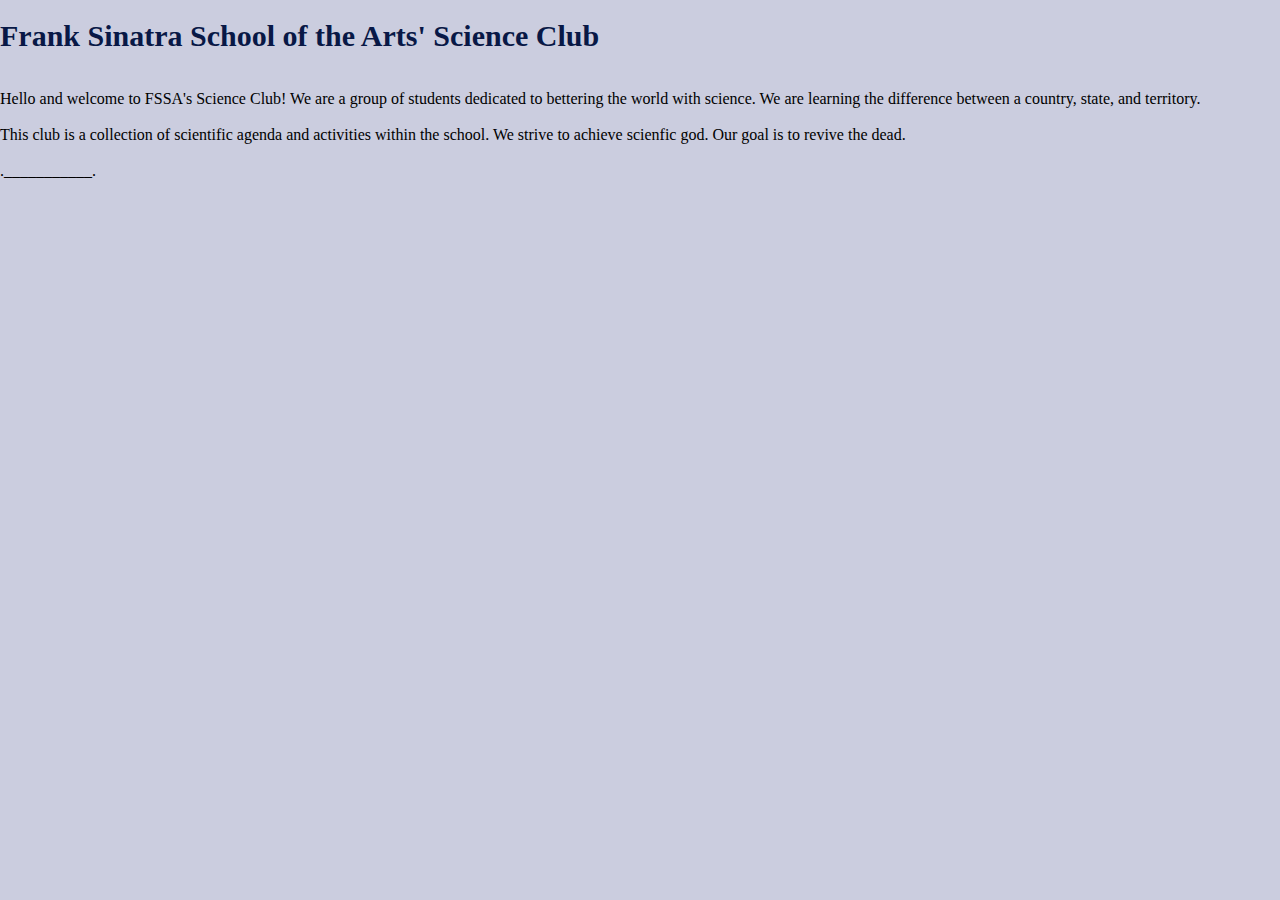
==== index.html @ 08cb80f1 "updated style sheet" ====
<!DOCTYPE html>
<html>

<head>
	<link rel = "stylesheet" href = "style.css"/>
	<title> FSSA's Science Club </title>
</head>

	<h1> Frank Sinatra School of the Arts' Science Club </h1>

<body>
	<br><p1> Hello and welcome to FSSA's Science Club! We are a group of students dedicated to bettering the world with science. We are learning the difference between a country, state, and territory. </p1></br>

	<br><p2> This club is a collection of scientific agenda and activities within the school. We strive to achieve scienfic god. Our goal is to revive the dead. </p2></br>

	<br><p3> .___________. </p3></br>

</body>

</html>
---- style.css ----
/* BASIC TEXT/BODY FORMATTING*/
h1 { font-family: Didot, "Didot LT STD", "Hoefler Text", Garamond, "Times New Roman", serif; 
    font-size: 30px; 
    color: #081846;
    font-style: normal; 
    font-variant: normal; 
    font-weight: bold; 
    line-height: 32px;} 

h2 { font-family: Didot, "Didot LT STD", "Hoefler Text", Garamond, "Times New Roman", serif; 
    font-size: 18px; 
    color: #133a5f;
    font-style: normal; 
    font-variant: normal; 
    font-weight: normal; 
    line-height: 26px;} 
    
body { 
    margin: 0;
    font-family: Didot, "Didot LT STD", "Hoefler Text", Garamond, "Times New Roman", serif;
    font-size: 16 px;
    background:#cbcddf;
    }

/* HEADER FORMATTING */
.header {
        overflow: hidden;
        background-color: #0a2368;
        padding: 20px 10px;
        }
.header a {
        float: left;
        color: #a2b9f7;
        text-align: center;
        padding: 12px;
        text-decoration: none;
        font-size: 18px; 
        line-height: 25px;
        border-radius: 4px;
        } 

.header a.logo {
font-size: 25px;
font-weight: bold;
}

.header a:hover {
background-color: #ddd;
color: black;
}

.header a.active {
background-color: #000000;
color: white;
}

.header-right {
float: right;
}

@media screen and (max-width: 500px) {
.header a {
    float: none;
    display: block;
    text-align: left;
}

.header-right {
    float: none;
}
}

html {
    scroll-behavior: smooth;
  }
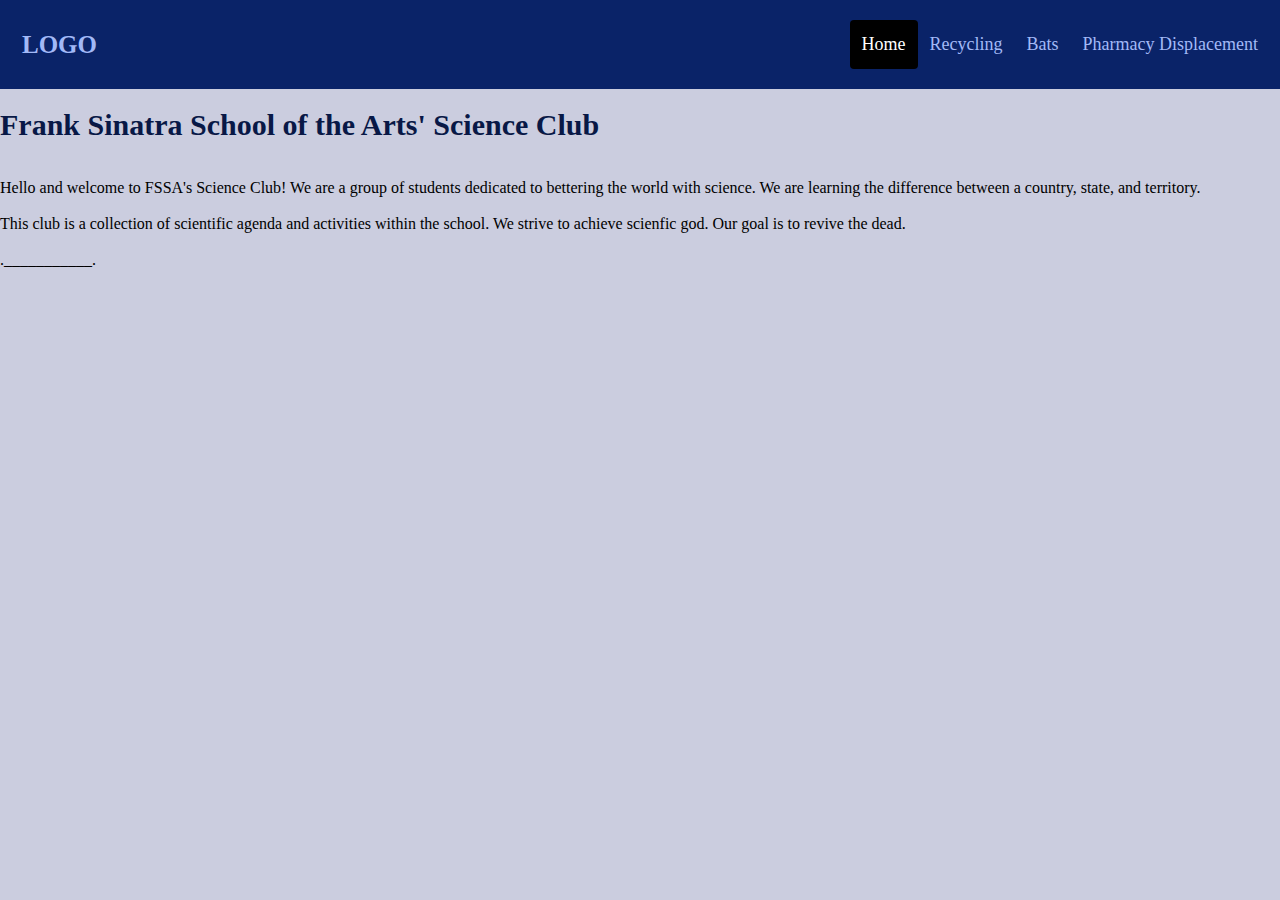
==== commit 4ed0c14a: "Update index.html" ====
--- a/index.html
+++ b/index.html
@@ -5,10 +5,19 @@
 	<link rel = "stylesheet" href = "style.css"/>
 	<title> FSSA's Science Club </title>
 </head>
+<body>
+	<div class="header">
+		<a href="#default" class="logo">LOGO</a>
+		<div class="header-right">
+		<a class="active" href="index.html">Home</a>
+		<a href="recycle.html">Recycling</a>
+		<a href="bat.html">Bats</a>
+		<a href="pharmacy.html">Pharmacy Displacement</a>
+		</div>
+        </div>
 
 	<h1> Frank Sinatra School of the Arts' Science Club </h1>
 
-<body>
 	<br><p1> Hello and welcome to FSSA's Science Club! We are a group of students dedicated to bettering the world with science. We are learning the difference between a country, state, and territory. </p1></br>
 
 	<br><p2> This club is a collection of scientific agenda and activities within the school. We strive to achieve scienfic god. Our goal is to revive the dead. </p2></br>
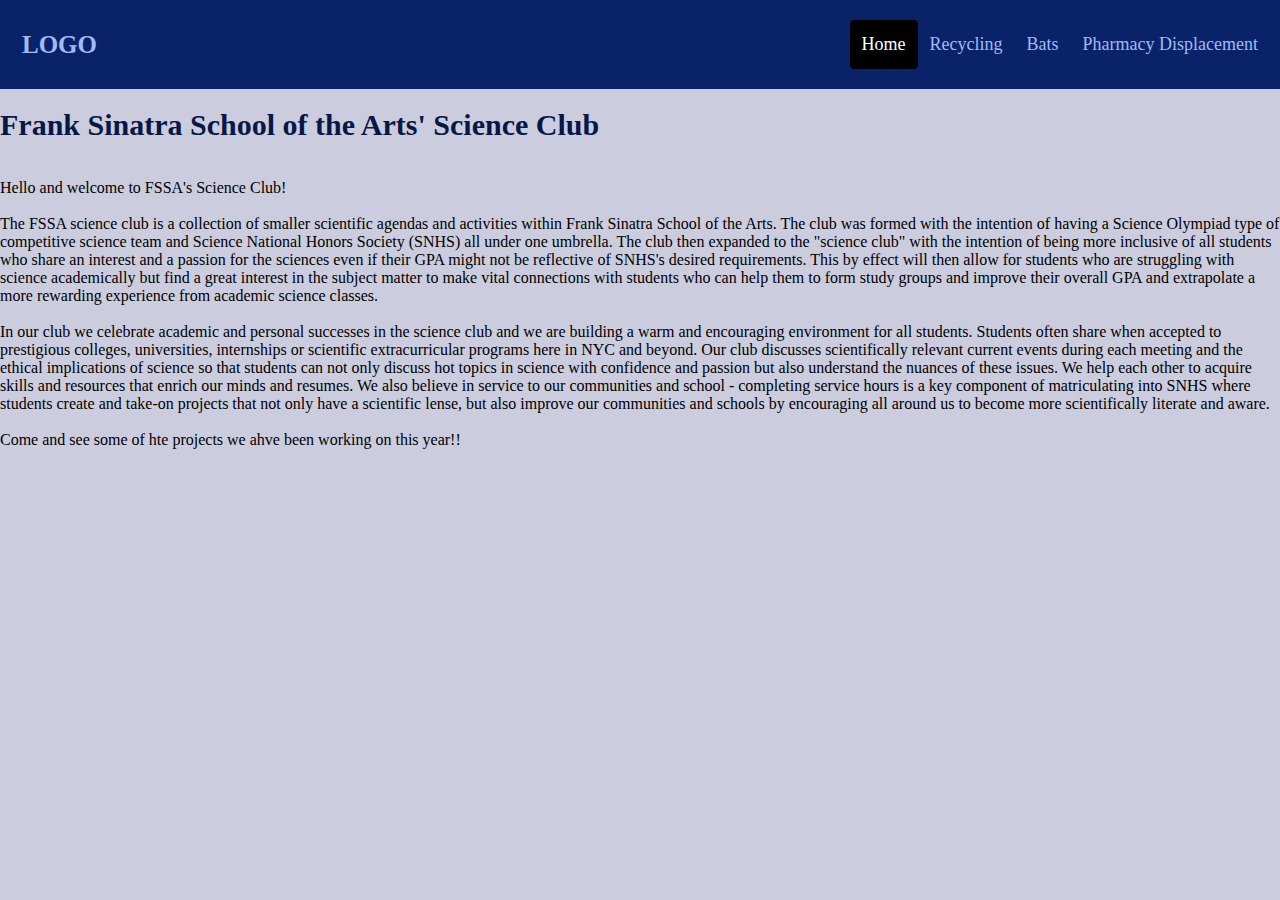
==== commit fb47831d: "Update index.html" ====
--- a/index.html
+++ b/index.html
@@ -18,11 +18,13 @@
 
 	<h1> Frank Sinatra School of the Arts' Science Club </h1>
 
-	<br><p1> Hello and welcome to FSSA's Science Club! We are a group of students dedicated to bettering the world with science. We are learning the difference between a country, state, and territory. </p1></br>
+	<br><p1> Hello and welcome to FSSA's Science Club! </p1></br>
 
-	<br><p2> This club is a collection of scientific agenda and activities within the school. We strive to achieve scienfic god. Our goal is to revive the dead. </p2></br>
+	<br><p2> The FSSA science club is a collection of smaller scientific agendas and activities within Frank Sinatra School of the Arts. The club was formed with the intention of having a Science Olympiad type of competitive science team and Science National Honors Society (SNHS) all under one umbrella. The club then expanded to the "science club" with the intention of being more inclusive of all students who share an interest and a passion for the sciences even if their GPA might not be reflective of SNHS's desired requirements. This by effect will then allow for students who are struggling with science academically but find a great interest in the subject matter to make vital connections with students who can help them to form study groups and improve their overall GPA and extrapolate a more rewarding experience from academic science classes. </p2><br>
 
-	<br><p3> .___________. </p3></br>
+	<br><p3> In our club we celebrate academic and personal successes in the science club and we are building a warm and encouraging environment for all students. Students often share when accepted to prestigious colleges, universities, internships or scientific extracurricular programs here in NYC and beyond. Our club discusses scientifically relevant current events during each meeting and the ethical implications of science so that students can not only discuss hot topics in science with confidence and passion but also understand the nuances of these issues. We help each other to acquire skills and resources that enrich our minds and resumes. We also believe in service to our communities and school - completing service hours is a key component of matriculating into SNHS where students create and take-on projects that not only have a scientific lense, but also improve our communities and schools by encouraging all around us to become more scientifically literate and aware. </p3></br>
+
+	<br><p4> Come and see some of hte projects we ahve been working on this year!! </p4></br>
 
 </body>
 
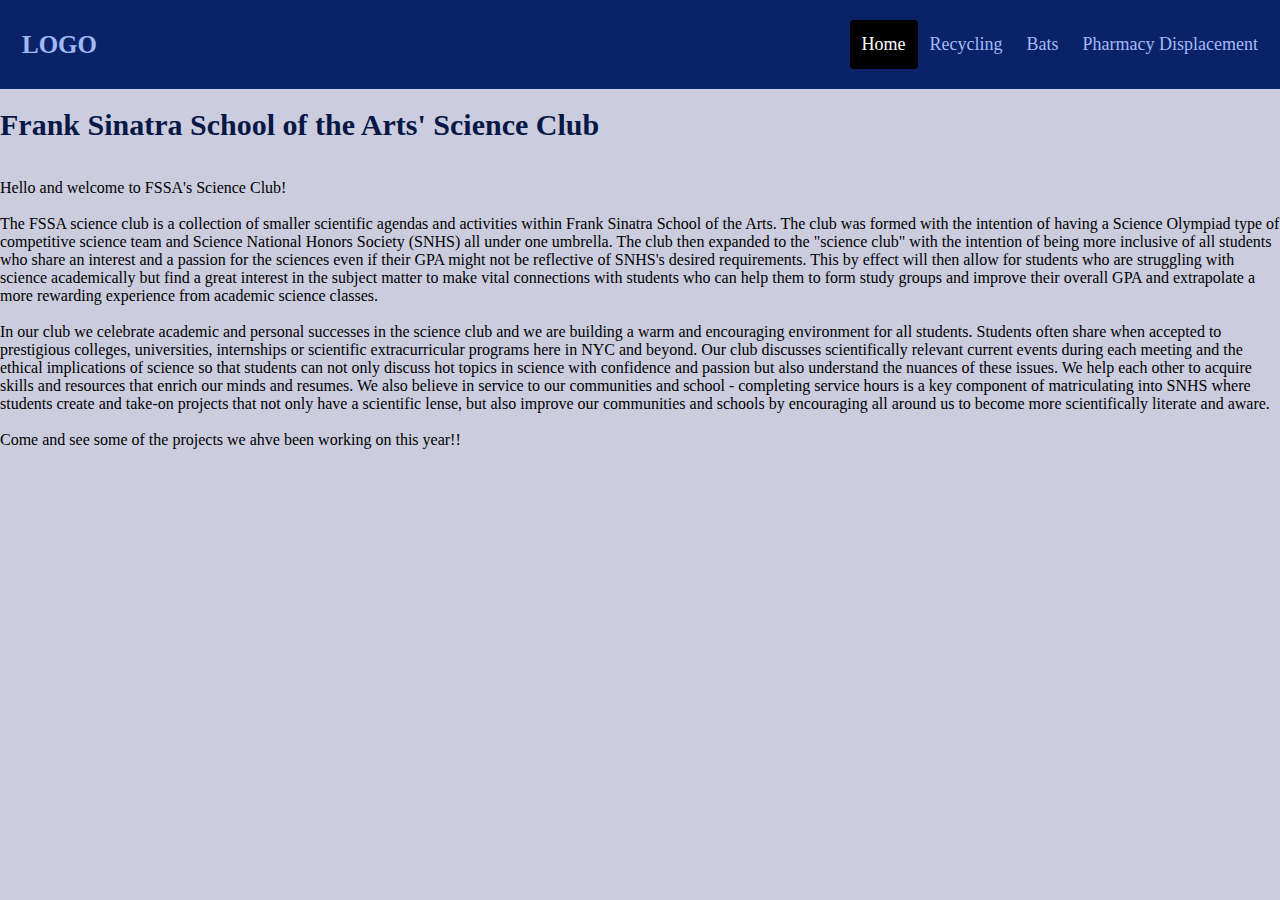
==== commit c160f144: "Update index.html" ====
--- a/index.html
+++ b/index.html
@@ -24,7 +24,7 @@
 
 	<br><p3> In our club we celebrate academic and personal successes in the science club and we are building a warm and encouraging environment for all students. Students often share when accepted to prestigious colleges, universities, internships or scientific extracurricular programs here in NYC and beyond. Our club discusses scientifically relevant current events during each meeting and the ethical implications of science so that students can not only discuss hot topics in science with confidence and passion but also understand the nuances of these issues. We help each other to acquire skills and resources that enrich our minds and resumes. We also believe in service to our communities and school - completing service hours is a key component of matriculating into SNHS where students create and take-on projects that not only have a scientific lense, but also improve our communities and schools by encouraging all around us to become more scientifically literate and aware. </p3></br>
 
-	<br><p4> Come and see some of hte projects we ahve been working on this year!! </p4></br>
+	<br><p4> Come and see some of the projects we ahve been working on this year!! </p4></br>
 
 </body>
 
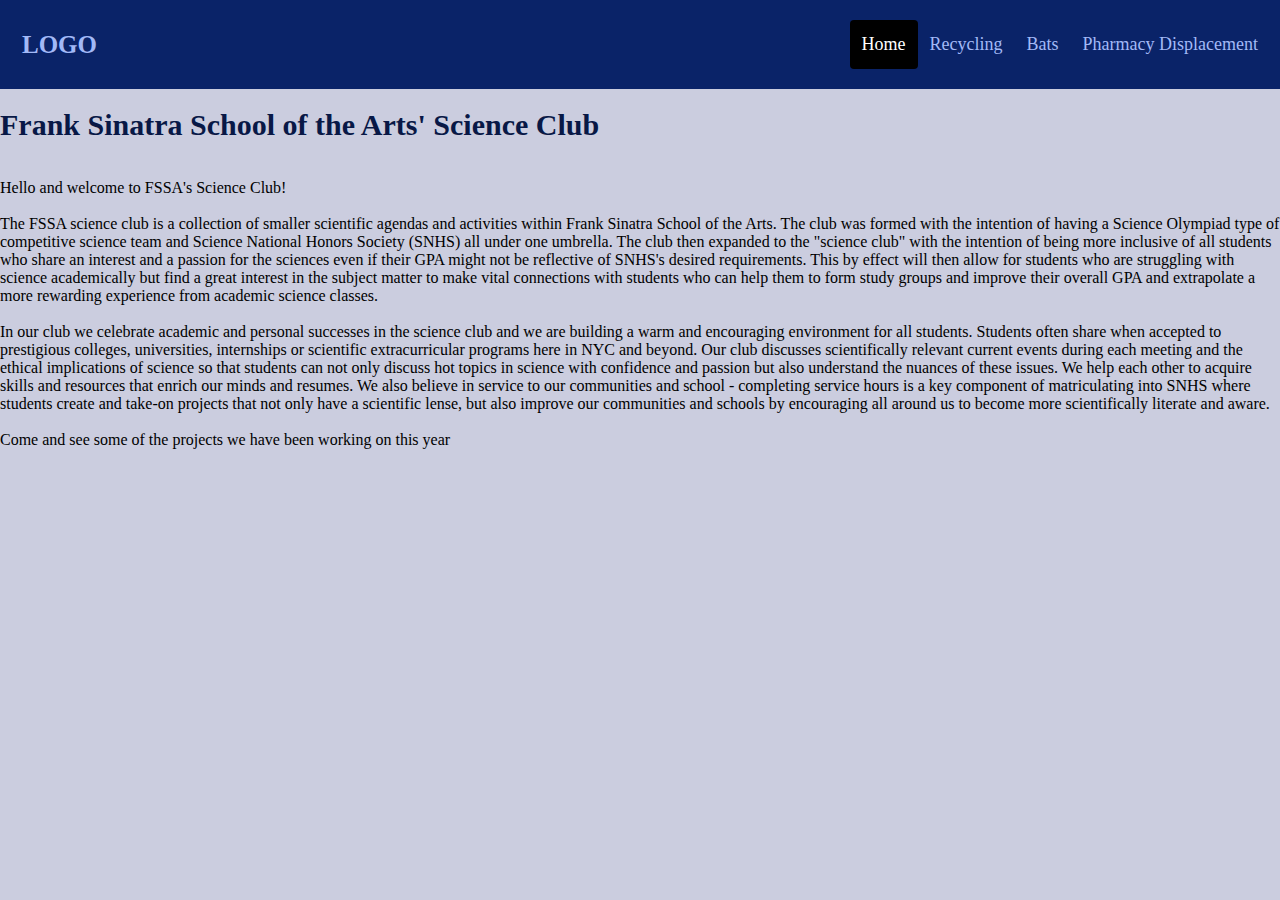
==== commit 0c859cf0: "Update index.html" ====
--- a/index.html
+++ b/index.html
@@ -24,7 +24,7 @@
 
 	<br><p3> In our club we celebrate academic and personal successes in the science club and we are building a warm and encouraging environment for all students. Students often share when accepted to prestigious colleges, universities, internships or scientific extracurricular programs here in NYC and beyond. Our club discusses scientifically relevant current events during each meeting and the ethical implications of science so that students can not only discuss hot topics in science with confidence and passion but also understand the nuances of these issues. We help each other to acquire skills and resources that enrich our minds and resumes. We also believe in service to our communities and school - completing service hours is a key component of matriculating into SNHS where students create and take-on projects that not only have a scientific lense, but also improve our communities and schools by encouraging all around us to become more scientifically literate and aware. </p3></br>
 
-	<br><p4> Come and see some of the projects we ahve been working on this year!! </p4></br>
+	<br><p4> Come and see some of the projects we have been working on this year </p4></br>
 
 </body>
 
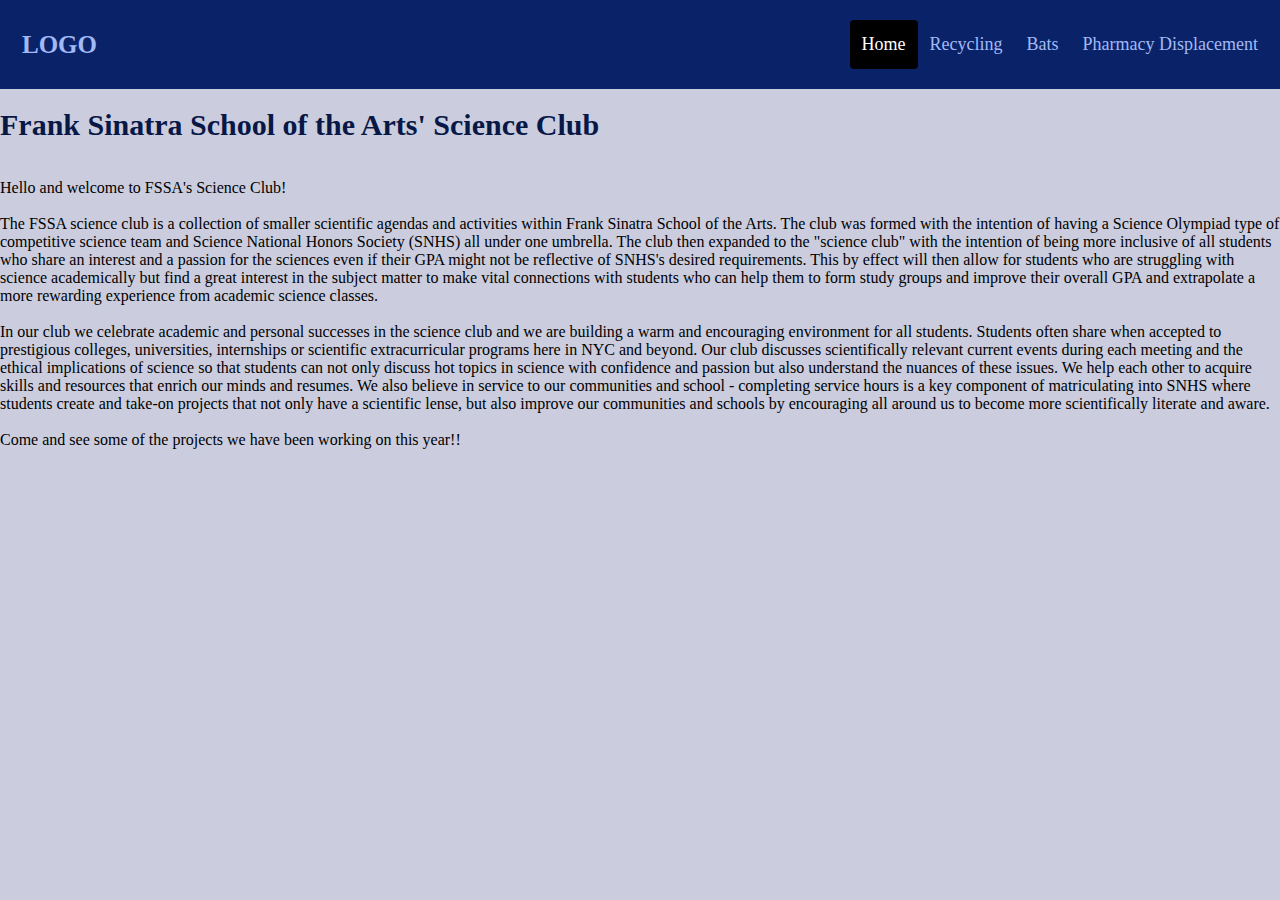
==== commit 8b58c68d: "Update index.html" ====
--- a/index.html
+++ b/index.html
@@ -24,7 +24,7 @@
 
 	<br><p3> In our club we celebrate academic and personal successes in the science club and we are building a warm and encouraging environment for all students. Students often share when accepted to prestigious colleges, universities, internships or scientific extracurricular programs here in NYC and beyond. Our club discusses scientifically relevant current events during each meeting and the ethical implications of science so that students can not only discuss hot topics in science with confidence and passion but also understand the nuances of these issues. We help each other to acquire skills and resources that enrich our minds and resumes. We also believe in service to our communities and school - completing service hours is a key component of matriculating into SNHS where students create and take-on projects that not only have a scientific lense, but also improve our communities and schools by encouraging all around us to become more scientifically literate and aware. </p3></br>
 
-	<br><p4> Come and see some of the projects we have been working on this year </p4></br>
+	<br><p4> Come and see some of the projects we have been working on this year!! </p4></br>
 
 </body>
 
